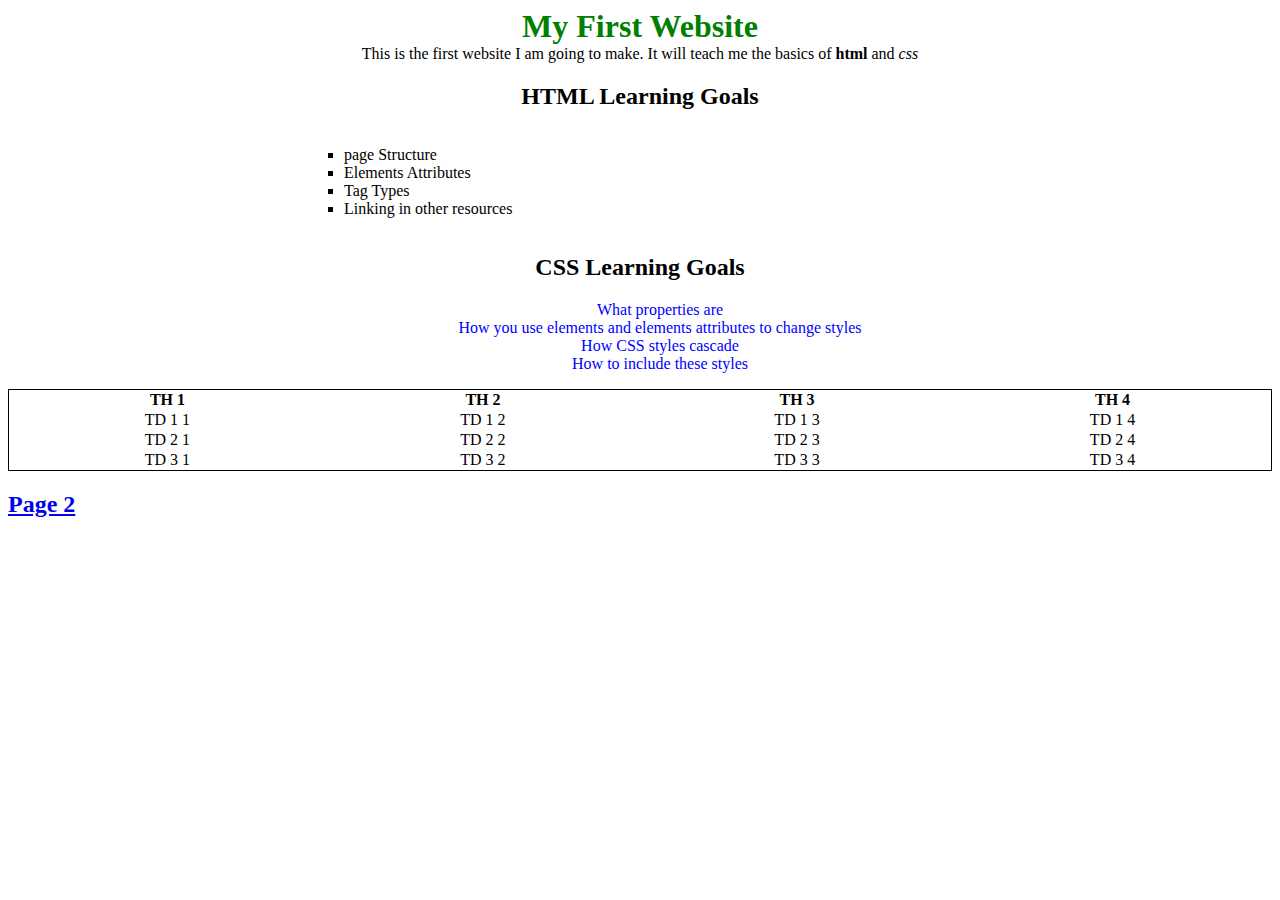
==== index.html @ 823327ac "added starter index page added page2.html for form added style.css page" ====
<!DOCTYPE html>
<html lang="en">
<head>
		<meta charset="utf-8">
		<title>Demo Project</title>
		<link rel="stylesheet" href="./styles/style.css">
</head>
<body>
		<h1 class="center">My First Website</h1>
		<p class="center">
			This is the first website I am going to make. It will teach me the basics
			of <strong>html</strong> and <em>css</em>
		</p>

		<div class="center">
			<h2>HTML Learning Goals</h2>
			<ul class="center-list">
				<li class="html-list">page Structure</li>
				<li class="html-list">Elements Attributes</li>
				<li class="html-list">Tag Types</li>
				<li class="html-list">Linking in other resources</li>
			</ul>
		</div>
		<div class="center">
			<h2>CSS Learning Goals</h2>
			<ul>
				<li class="css-list">What properties are</li>
				<li class="css-list">How you use elements and elements attributes to change styles</li>
				<li class="css-list">How CSS styles cascade</li>
				<li class="css-list">How to include these styles</li>
			</ul>
		</div>
		<table class="center">
			<tr>
				<th>TH 1</th>
				<th>TH 2</th>
				<th>TH 3</th>
				<th>TH 4</th>
			</tr>
			<tr>
				<td>TD 1 1</td>
				<td>TD 1 2</td>
				<td>TD 1 3</td>
				<td>TD 1 4</td>
			</tr>
			<tr>
				<td>TD 2 1</td>
				<td>TD 2 2</td>
				<td>TD 2 3</td>
				<td>TD 2 4</td>
			</tr>
			<tr>
				<td>TD 3 1</td>
				<td>TD 3 2</td>
				<td>TD 3 3</td>
				<td>TD 3 4</td>
			</tr>
		</table>
		<h2><a href="./page2.html">Page 2</a></h2>
---- styles/style.css ----
h1 {
	color: green;
}

li {
	list-style: none;
}

table {
	border-collapse: collapse;
}

table, td th {
	border: 1px solid black;
}

.html-list {
	list-style-type: square;
}

.css-list {
	color: blue;
}

.center {
	width: 100%;
	margin: auto;
	text-align: center;
}

.center-list {
	width: 50%;
	list-style-position: inside;
	text-align: left;
	display: inline-block;
}

input, label, textarea {
	display: block;
	margin-top: .3em;
}
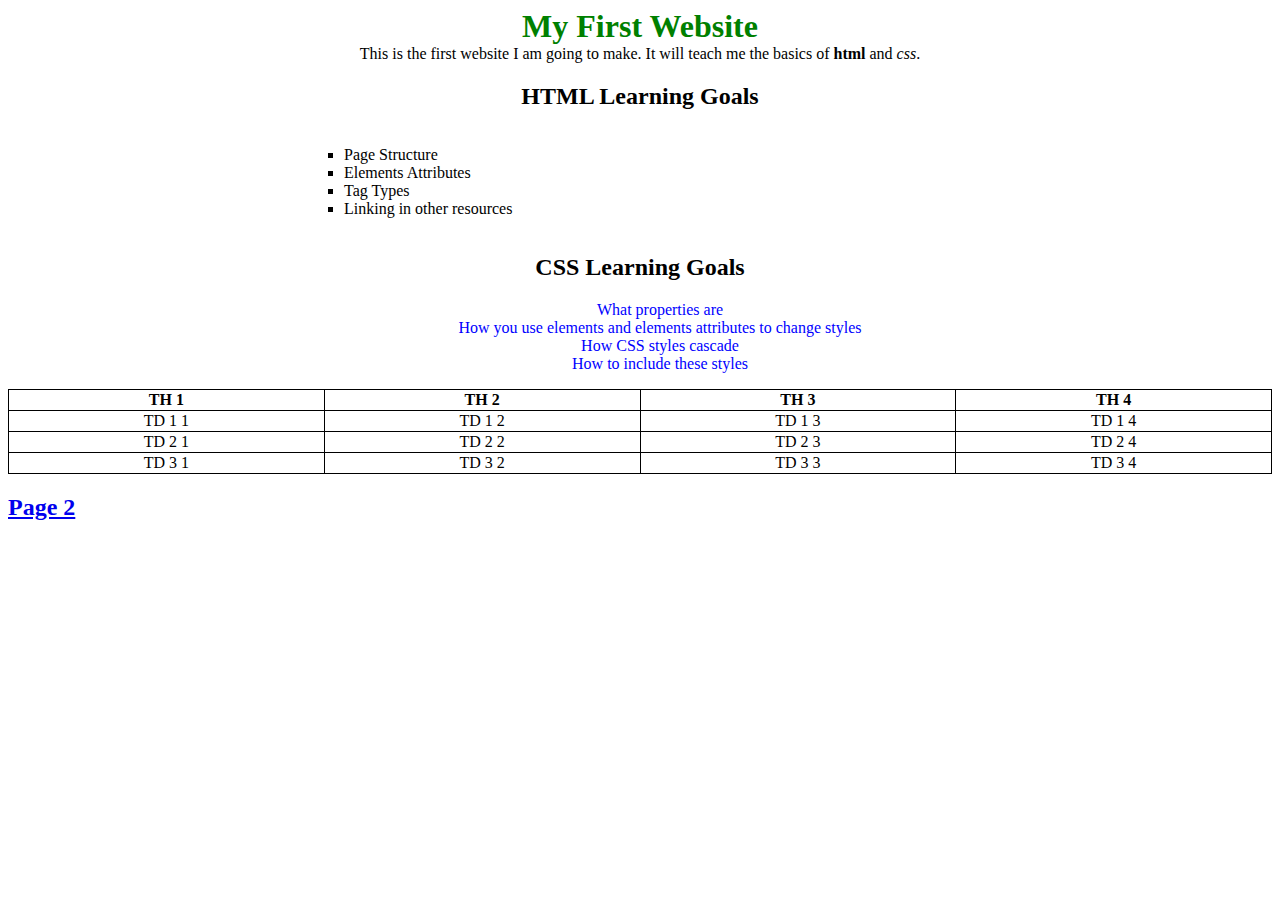
==== commit 0ceadb66: "added starter index page added page2.html for form added style.css page" ====
--- a/index.html
+++ b/index.html
@@ -9,13 +9,13 @@
 		<h1 class="center">My First Website</h1>
 		<p class="center">
 			This is the first website I am going to make. It will teach me the basics
-			of <strong>html</strong> and <em>css</em>
+			of <strong>html</strong> and <em>css</em>.
 		</p>
 
 		<div class="center">
 			<h2>HTML Learning Goals</h2>
 			<ul class="center-list">
-				<li class="html-list">page Structure</li>
+				<li class="html-list">Page Structure</li>
 				<li class="html-list">Elements Attributes</li>
 				<li class="html-list">Tag Types</li>
 				<li class="html-list">Linking in other resources</li>
--- a/styles/style.css
+++ b/styles/style.css
@@ -10,7 +10,7 @@
 	border-collapse: collapse;
 }
 
-table, td th {
+table, td, th {
 	border: 1px solid black;
 }
 
